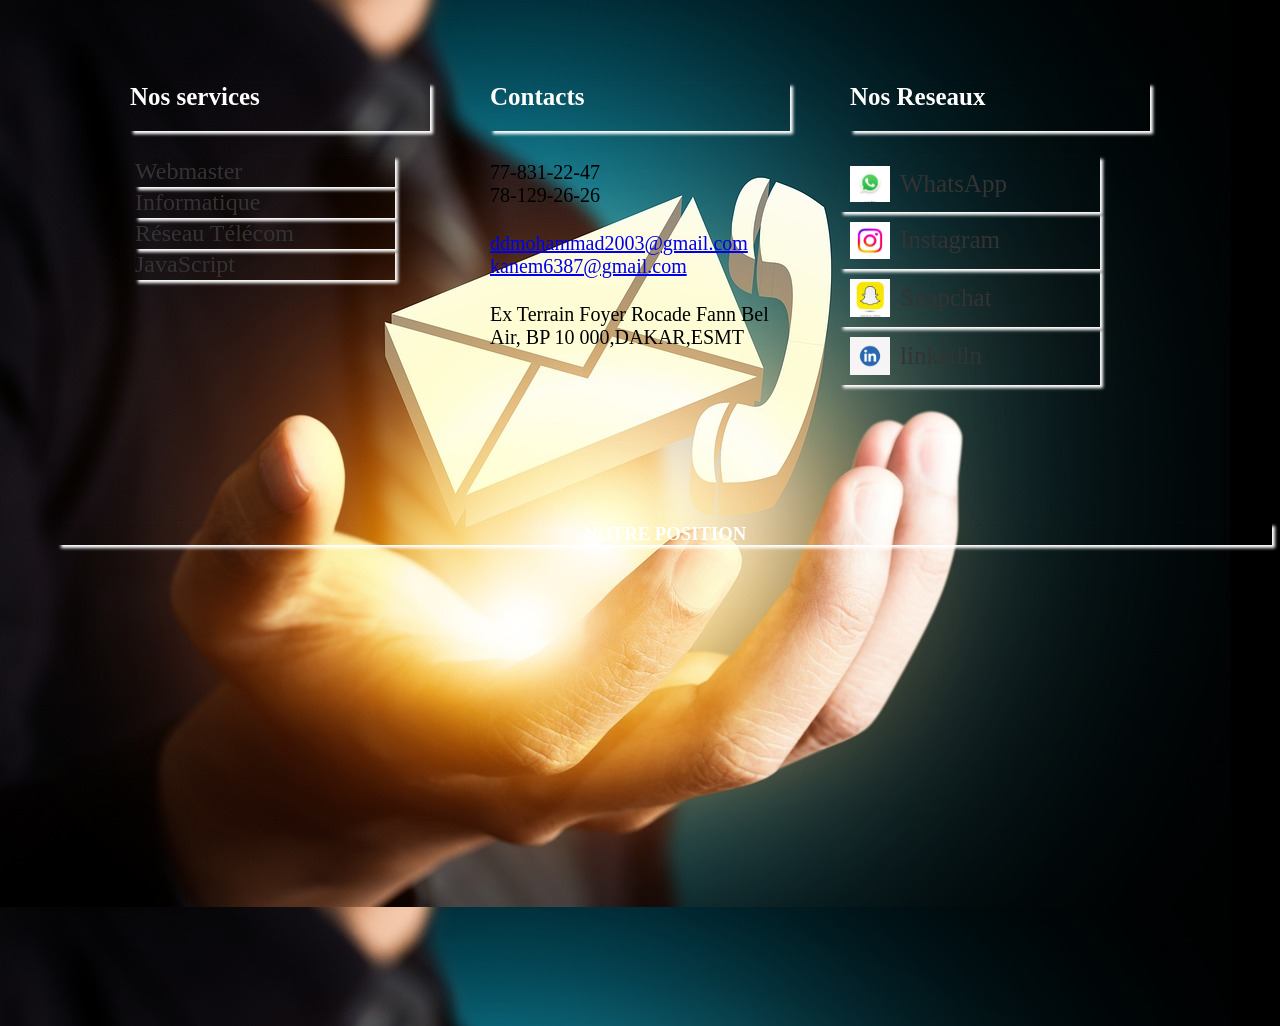
==== contact.html @ 66f8bce6 "Add files via upload" ====
<!DOCTYPE html>
<html lang="en">
<head>
    <meta charset="UTF-8">
    <meta name="viewport" content="width=device-width, initial-scale=1.0">
    <title>Nos contacts</title>
    <link rel="stylesheet" href="contact.css">
</head>
<body>
    <div class="contenu-footer">
        <div class="bloc footer-services">
           <h3>Nos services</h3>
           <ul class="list-services">
              <li><a href="#">Webmaster</a></li>
              <li><a href="#">Informatique</a></li>
              <li><a href="#">Réseau Télécom</a></li>
              <li><a href="#">JavaScript</a></li>
           </ul>
        </div>
        <div class="bloc footer-contact">
           <h3>Contacts</h3>
           <p>
              77-831-22-47 <br>
              78-129-26-26
           </p>
           <a href="mailto:ddmohammad2003@gmail.com">ddmohammad2003@gmail.com <br> kanem6387@gmail.com
           </a>
           <p> Ex Terrain Foyer Rocade Fann Bel Air, BP 10 000,DAKAR,ESMT</p>
           
        </div>
        <div class="bloc footer-media">
           <h3>Nos Reseaux</h3>
           <ul class="list-media">
              <li><a href="https://wa.me/778312247"><img src="wtshp.jpeg" alt="">WhatsApp</a></li>
              <li><a href="https://www.instagram.com/abdel_aziz_10?igsh=MTEzem43c2lmOGNkMQ%3D%3D&utm_source=qr"><img src="insta.jpeg" alt="">Instagram</a></li>
              <li><a href="https://t.snapchat.com/PVG4LoEt"><img src="snap.jpeg" alt="">Snapchat</a></li>
              <li><a href="https://www.linkedin.com/in/mohammad-abdoul-aziz-diagne-50a3102a1?utm_source=share&utm_campaign=share_via&utm_content=profile&utm_medium=ios_app"><img src="linkden.png" alt="">linkedln</a></li>
              
           </ul>
        </div>
    </div>
    <div class="map">
        <h3>NOTRE POSITION</h3>
        <iframe src="https://www.google.com/maps/embed?pb=!1m14!1m8!1m3!1d15436.889519281358!2d-17.451034!3d14.7000125!3m2!1i1024!2i768!4f13.1!3m3!1m2!1s0xec172ec138f8c3d%3A0xd32694c31aabd0cd!2sEcole%20Sup%C3%A9rieure%20Multinationale%20Des%20T%C3%A9l%C3%A9communications%20(ESMT)!5e0!3m2!1sfr!2ssn!4v1710154514267!5m2!1sfr!2ssn" width="600" height="450" style="border:0;" allowfullscreen="" loading="lazy" referrerpolicy="no-referrer-when-downgrade"></iframe>
    </div>
    
</body>
</html>
---- contact.css ----
body{
    background-image:  url(img\ contacts.jpg)
 }
 h3{
    color: #fff;
    box-sizing: border-box;
    box-shadow: 3px 3px 3px #fff;
    
 }
 li{
    font-size: 24px;
    box-shadow: 3px 3px 3px #fff;
 }
 li a{
    color: #fff;
 }
 .map{
    text-align: center;
    display: block;
    padding-left: 50px;
 }
 .contenu-footer{
    width: 1200px;
    margin: 0 auto;
    display: flex;
    justify-content: center;
    align-items: flex-start;
    font-size: 20px;
    padding: 50px 0 100px;
}
.bloc{
    width: 25%;
    margin: 0 30px;
}
/*contact*/
.footer-services h3,
.footer-contact h3,
.footer-media h3{ 
    font-size: 25px;
    padding-bottom: 20px;

}
.footer-contact p{
     padding: 5px 0;
}
/*services*/
.list-services{
    position: relative;
    right: 35px;
    
}
.list-services,
.list-media{
    list-style-type: none;
    display: block;
}
.list-services li{
    padding: 2px 0;
    display: flex;
    
}
.list-services a{
    text-decoration: none;
    color: #333;
}
.list-services a:hover{
    color: rgb(3, 3, 3);

}
/*media*/
.list-media{
    position: relative;
    right: 50px;
}
.list-media img{
    width: 40px;
    margin: 10px 10px;
}
.list-media a {
    text-decoration: none;
    color: #333;
    display: flex;
    align-items: center;
    font-size: 25px;
}
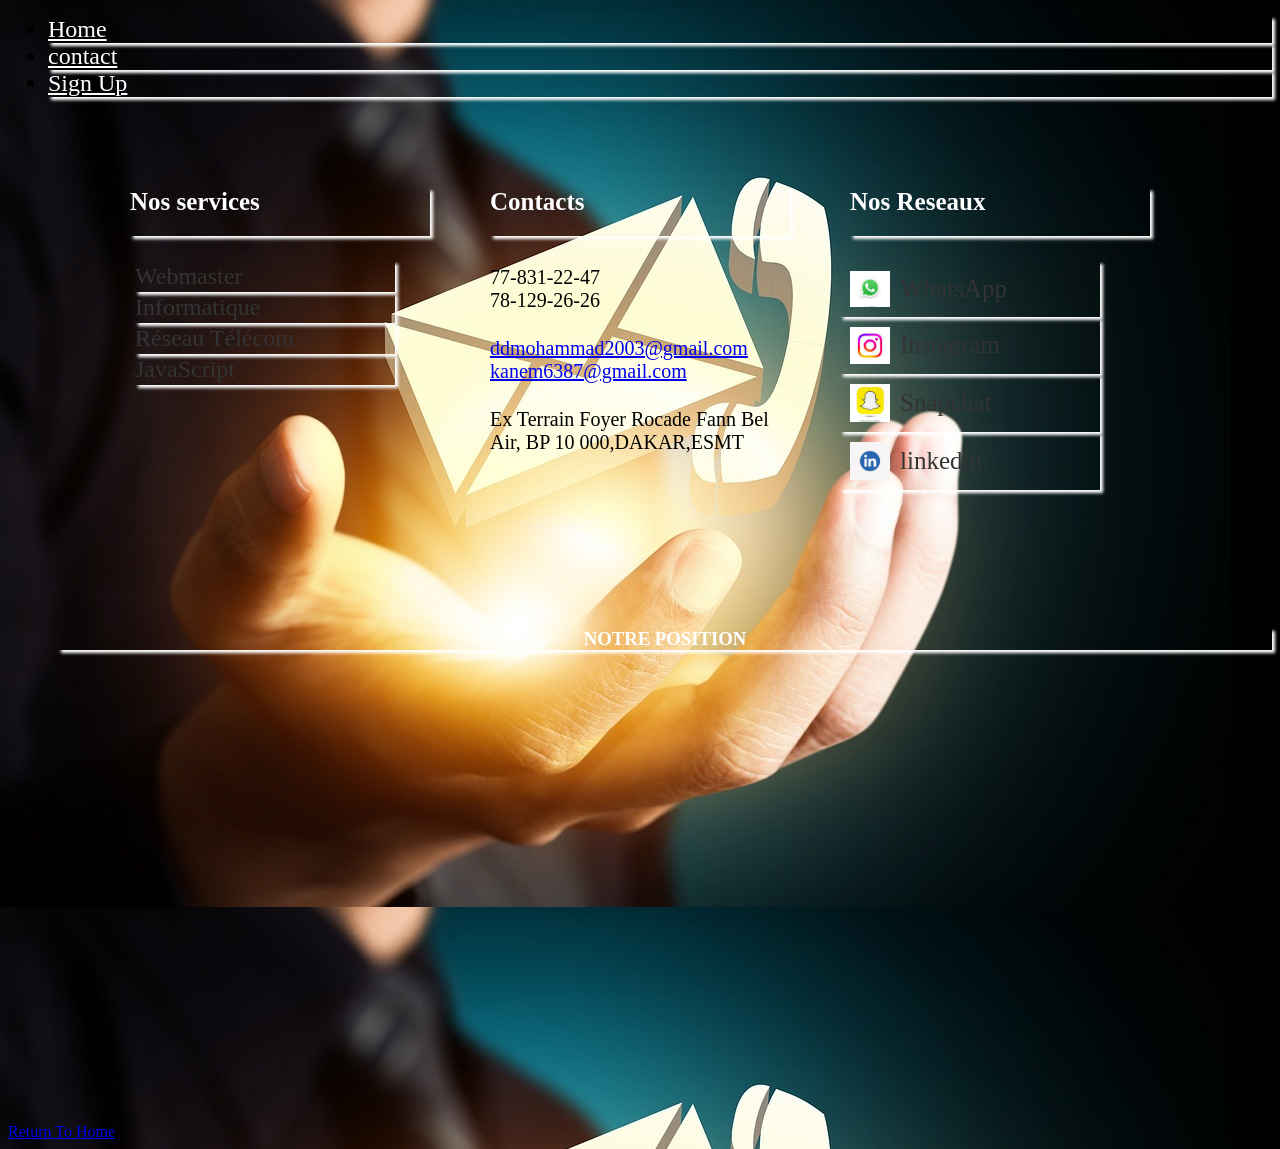
==== commit a821d289: "Update contact.html" ====
--- a/contact.html
+++ b/contact.html
@@ -7,6 +7,15 @@
     <link rel="stylesheet" href="contact.css">
 </head>
 <body>
+     <header>
+      <nav>
+        <ul>
+          <li><a href="index.html">Home</a></li>
+          <li><a href="contact.html">contact</a></li>
+          <li><a href="formulaire.html">Sign Up</a></li>
+        </ul>
+      </nav>
+    </header>
     <div class="contenu-footer">
         <div class="bloc footer-services">
            <h3>Nos services</h3>
@@ -43,6 +52,8 @@
         <h3>NOTRE POSITION</h3>
         <iframe src="https://www.google.com/maps/embed?pb=!1m14!1m8!1m3!1d15436.889519281358!2d-17.451034!3d14.7000125!3m2!1i1024!2i768!4f13.1!3m3!1m2!1s0xec172ec138f8c3d%3A0xd32694c31aabd0cd!2sEcole%20Sup%C3%A9rieure%20Multinationale%20Des%20T%C3%A9l%C3%A9communications%20(ESMT)!5e0!3m2!1sfr!2ssn!4v1710154514267!5m2!1sfr!2ssn" width="600" height="450" style="border:0;" allowfullscreen="" loading="lazy" referrerpolicy="no-referrer-when-downgrade"></iframe>
     </div>
-    
+     <div class="retour">
+      <a href="index.html">Return To Home</a>
+    </div>
 </body>
-</html>+</html>
